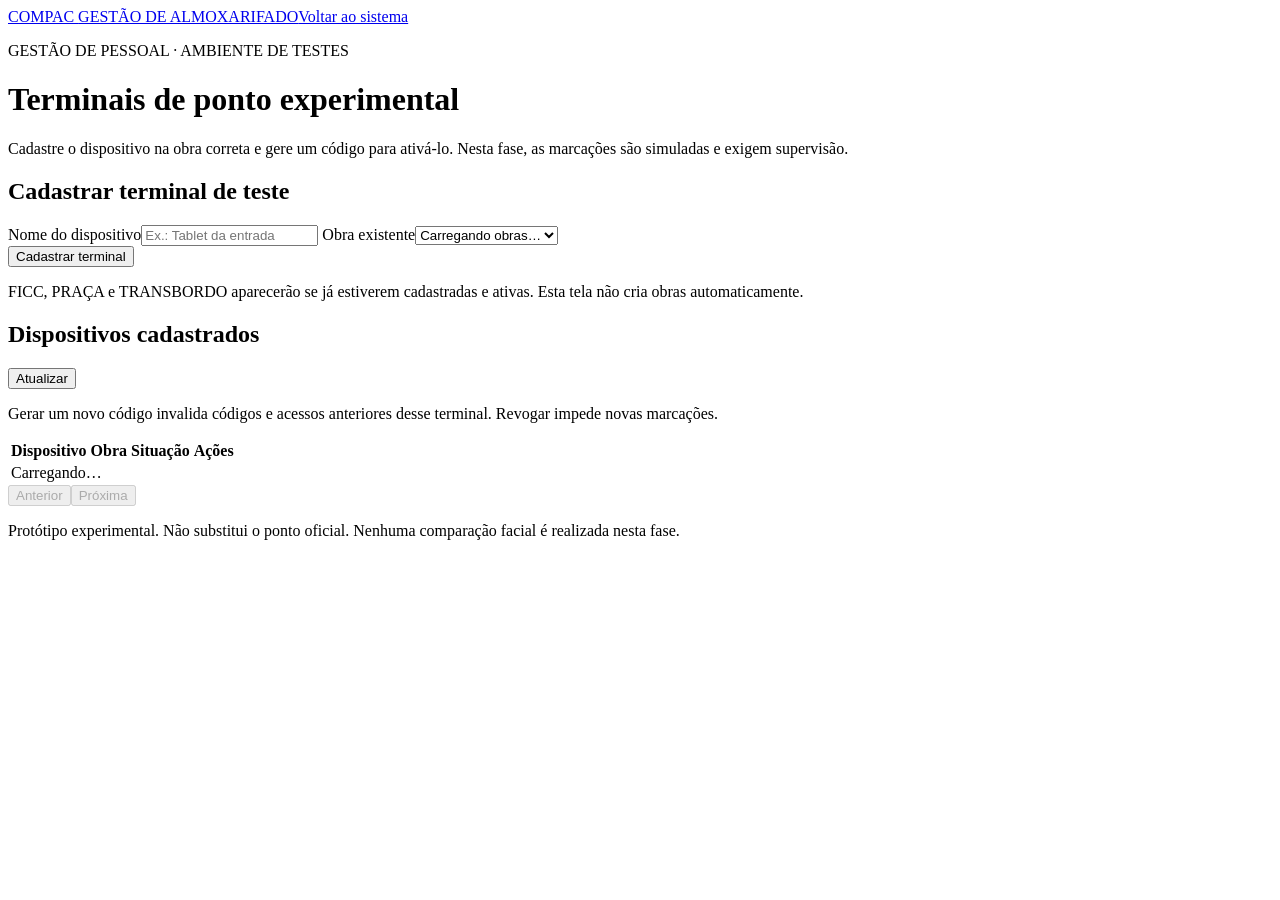
==== app/static/attendance-admin.html @ afbde7b8 "feat(attendance): implement supervised terminal and scoped device access" ====
<!doctype html>
<html lang="pt-BR">
<head>
  <meta charset="utf-8"><meta name="viewport" content="width=device-width,initial-scale=1">
  <meta name="robots" content="noindex,nofollow"><title>COMPAC · Terminais de teste</title>
  <link rel="stylesheet" href="/static/attendance-admin.css">
  <script src="/static/attendance-admin.js" defer></script>
</head>
<body>
  <header><a href="/" class="brand">COMPAC <span>GESTÃO DE ALMOXARIFADO</span></a><a href="/">Voltar ao sistema</a></header>
  <main>
    <p class="eyebrow">GESTÃO DE PESSOAL · AMBIENTE DE TESTES</p>
    <h1>Terminais de ponto experimental</h1>
    <p class="intro">Cadastre o dispositivo na obra correta e gere um código para ativá-lo. Nesta fase, as marcações são simuladas e exigem supervisão.</p>
    <div id="message" class="message" role="status" aria-live="polite" hidden></div>
    <section class="card" aria-labelledby="new-title">
      <h2 id="new-title">Cadastrar terminal de teste</h2>
      <form id="terminal-form">
        <div class="fields"><label>Nome do dispositivo<input id="terminal-name" name="name" maxlength="120" required autocomplete="off" placeholder="Ex.: Tablet da entrada"></label>
        <label>Obra existente<select id="terminal-work" name="work_id" required><option value="">Carregando obras…</option></select></label></div>
        <button id="create-button" type="submit">Cadastrar terminal</button>
      </form>
      <p class="hint">FICC, PRAÇA e TRANSBORDO aparecerão se já estiverem cadastradas e ativas. Esta tela não cria obras automaticamente.</p>
    </section>
    <section id="activation-panel" class="card activation" aria-labelledby="activation-title" hidden>
      <h2 id="activation-title">Código de ativação de uso único</h2>
      <p id="activation-description"></p>
      <label>Código temporário<input id="activation-code" type="password" readonly autocomplete="off" spellcheck="false"></label>
      <div class="actions"><button id="copy-code" type="button">Copiar código</button><button id="reveal-code" type="button" class="secondary">Mostrar código</button><button id="clear-code" type="button" class="secondary">Ocultar e limpar</button></div>
      <p>Abra <a href="/ponto-facial" target="_blank" rel="noopener noreferrer">/ponto-facial</a> no dispositivo e informe o código. Ao ativar, a sessão administrativa daquele navegador será encerrada. Use um navegador ou perfil separado para administrar.</p>
    </section>
    <section class="card" aria-labelledby="list-title">
      <div class="list-heading"><h2 id="list-title">Dispositivos cadastrados</h2><button id="refresh" class="secondary" type="button">Atualizar</button></div>
      <p class="hint">Gerar um novo código invalida códigos e acessos anteriores desse terminal. Revogar impede novas marcações.</p>
      <div class="table-scroll"><table><thead><tr><th scope="col">Dispositivo</th><th scope="col">Obra</th><th scope="col">Situação</th><th scope="col">Ações</th></tr></thead><tbody id="terminals"><tr><td colspan="4">Carregando…</td></tr></tbody></table></div>
      <div class="pagination"><button id="previous" type="button" class="secondary" disabled>Anterior</button><span id="page-info"></span><button id="next" type="button" class="secondary" disabled>Próxima</button></div>
    </section>
    <p class="footer-note">Protótipo experimental. Não substitui o ponto oficial. Nenhuma comparação facial é realizada nesta fase.</p>
  </main>
</body>
</html>
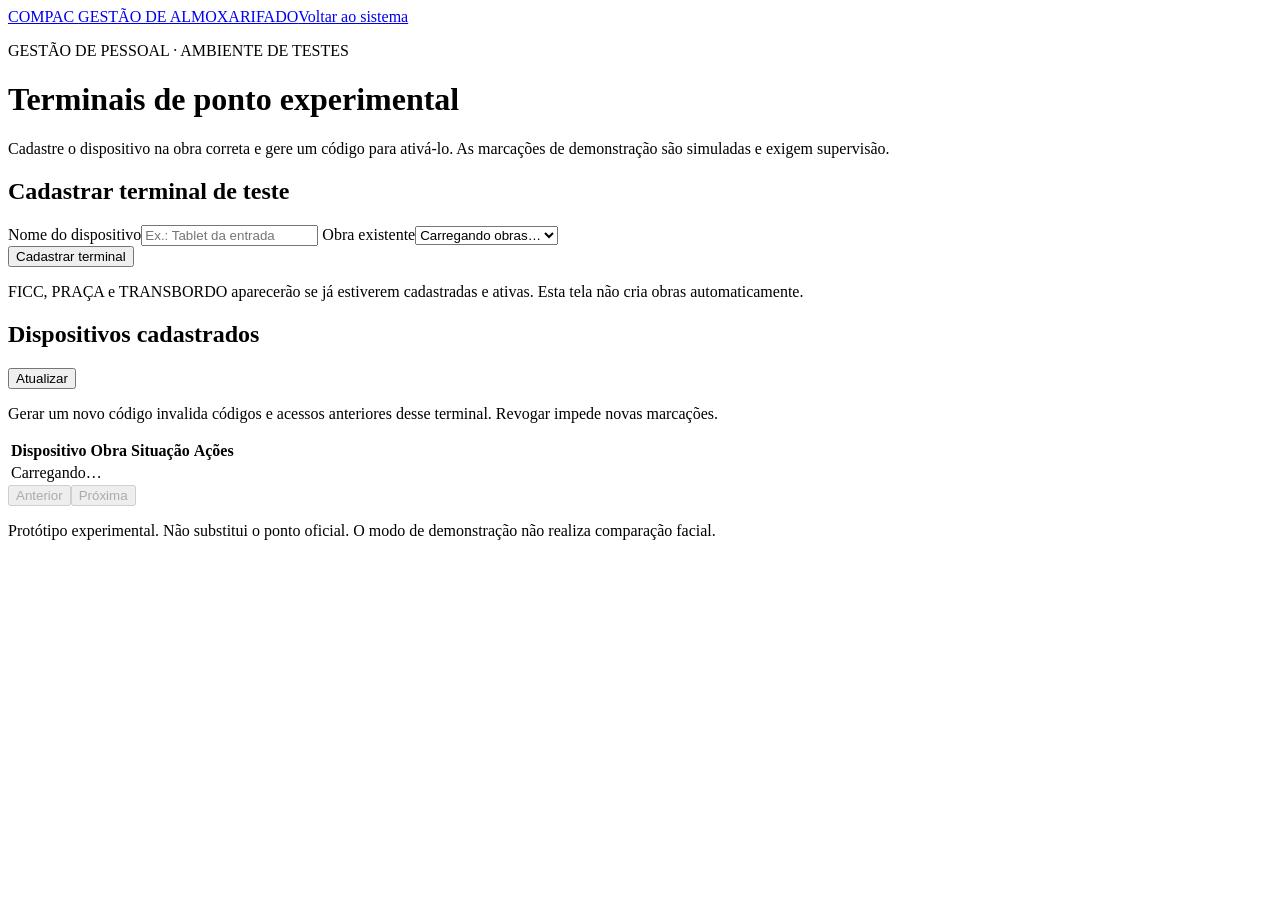
==== commit 0ddd5630: "feat(attendance): integrate supervised local facial verification" ====
--- a/app/static/attendance-admin.html
+++ b/app/static/attendance-admin.html
@@ -11,7 +11,7 @@
   <main>
     <p class="eyebrow">GESTÃO DE PESSOAL · AMBIENTE DE TESTES</p>
     <h1>Terminais de ponto experimental</h1>
-    <p class="intro">Cadastre o dispositivo na obra correta e gere um código para ativá-lo. Nesta fase, as marcações são simuladas e exigem supervisão.</p>
+    <p id="mode-intro" class="intro">Cadastre o dispositivo na obra correta e gere um código para ativá-lo. As marcações de demonstração são simuladas e exigem supervisão.</p>
     <div id="message" class="message" role="status" aria-live="polite" hidden></div>
     <section class="card" aria-labelledby="new-title">
       <h2 id="new-title">Cadastrar terminal de teste</h2>
@@ -35,7 +35,32 @@
       <div class="table-scroll"><table><thead><tr><th scope="col">Dispositivo</th><th scope="col">Obra</th><th scope="col">Situação</th><th scope="col">Ações</th></tr></thead><tbody id="terminals"><tr><td colspan="4">Carregando…</td></tr></tbody></table></div>
       <div class="pagination"><button id="previous" type="button" class="secondary" disabled>Anterior</button><span id="page-info"></span><button id="next" type="button" class="secondary" disabled>Próxima</button></div>
     </section>
-    <p class="footer-note">Protótipo experimental. Não substitui o ponto oficial. Nenhuma comparação facial é realizada nesta fase.</p>
+    <section id="face-reference-section" class="card" aria-labelledby="face-reference-title" hidden>
+      <p class="eyebrow">RECONHECIMENTO FACIAL · TESTE SUPERVISIONADO</p>
+      <h2 id="face-reference-title">Referência facial autorizada</h2>
+      <p>Use o cadastro existente do funcionário. Antes de tratar uma fotografia real, a organização deve confirmar a autorização e a base legal apropriada. O protótipo não comprova proteção contra apresentação de fotos ou vídeos.</p>
+      <p id="face-readiness" class="hint" role="status"></p>
+      <button id="face-purge-expired" type="button" class="secondary">Excluir referências expiradas</button>
+      <p class="hint">A validade bloqueia o uso da referência. Execute a exclusão de expiradas conforme a política aprovada; esta versão não agenda a limpeza automaticamente. Cópias de segurança seguem a política de retenção da organização.</p>
+      <div id="face-message" class="message" role="status" aria-live="polite" hidden></div>
+      <form id="face-reference-form" class="reference-lookup">
+        <label for="face-registration">Matrícula do funcionário<input id="face-registration" maxlength="120" required autocomplete="off" spellcheck="false"></label>
+        <button id="face-lookup" type="submit">Consultar referência</button>
+      </form>
+      <p id="face-reference-status" class="reference-status" role="status">Consulte a matrícula para verificar a referência e sua validade.</p>
+      <form id="face-reference-upload-form">
+        <label for="face-image">Fotografia de referência autorizada<input id="face-image" type="file" accept="image/jpeg,image/png" required aria-describedby="face-image-hint"></label>
+        <p id="face-image-hint" class="hint">JPEG ou PNG, até 2 MB, com apenas um rosto. A referência é protegida no servidor; não há URL pública da fotografia.</p>
+        <div class="fields">
+          <label for="face-authorization-basis">Base legal e autorização organizacional<textarea id="face-authorization-basis" rows="3" minlength="20" maxlength="500" required placeholder="Informe a base legal e a referência da autorização, sem dados desnecessários."></textarea></label>
+          <label for="face-retention-days">Validade da referência em dias<input id="face-retention-days" type="number" min="1" max="90" value="30" required><span class="hint">De 1 a 90 dias, conforme a política aprovada pela organização.</span></label>
+        </div>
+        <label class="check-label"><input id="face-authorization-confirmed" type="checkbox" required><span>Confirmo que a organização autorizou este tratamento e definiu uma base legal apropriada. A referência será usada somente no teste supervisionado descrito.</span></label>
+        <div class="actions"><button id="face-save" type="submit" disabled>Salvar referência autorizada</button><button id="face-delete" type="button" class="danger" disabled>Excluir referência facial</button></div>
+      </form>
+      <p class="hint">Atualizar ou excluir a referência impede o uso de verificações pendentes feitas com a versão anterior. A exclusão não apaga marcações históricas. Se a referência não puder ser usada, siga o procedimento alternativo oficial da empresa.</p>
+    </section>
+    <p id="mode-footer" class="footer-note">Protótipo experimental. Não substitui o ponto oficial. O modo de demonstração não realiza comparação facial.</p>
   </main>
 </body>
 </html>
